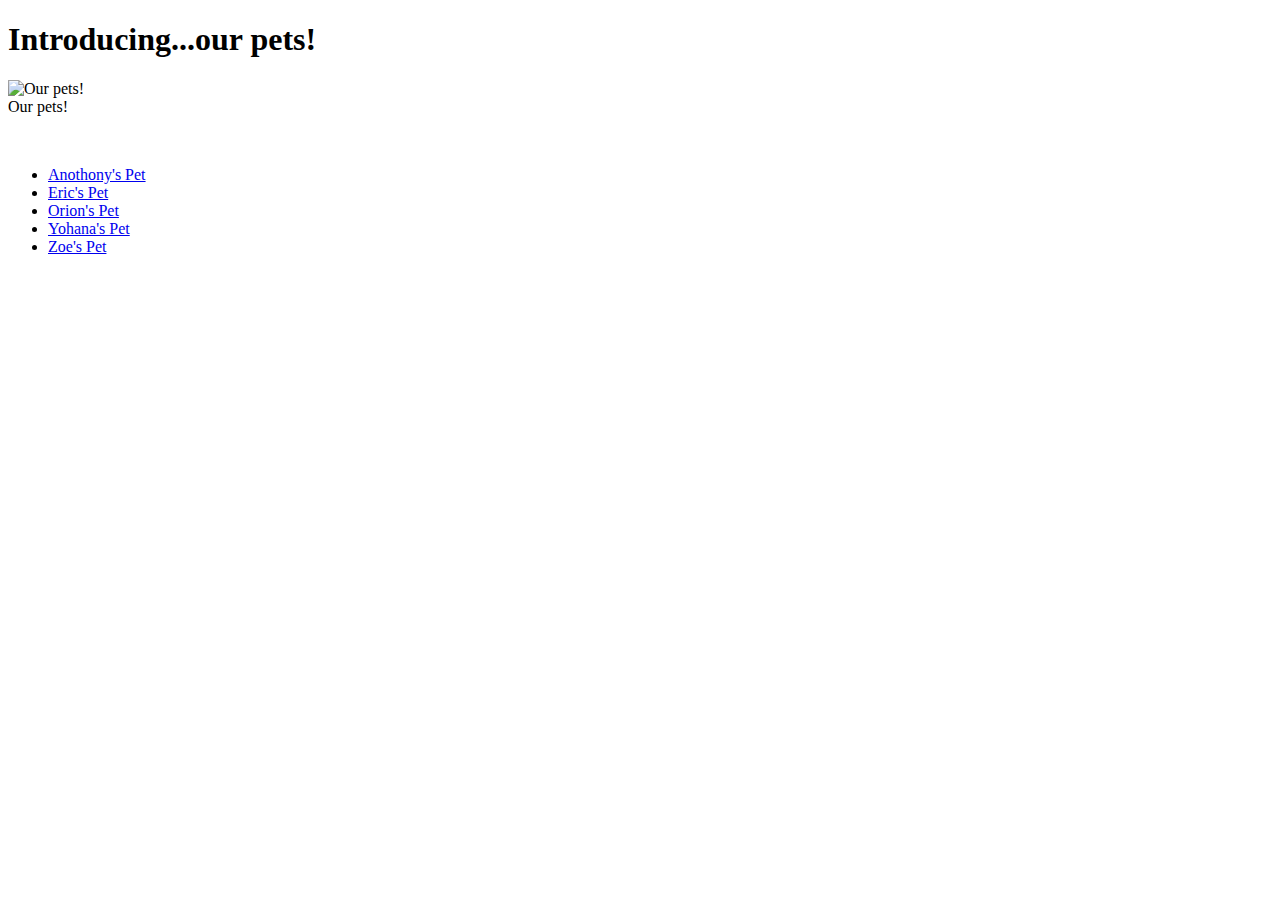
==== frontend/index.html @ 18e2e928 "Update and rename index(1).html to index.html" ====
<!DOCTYPE html>
<html>
<head>
<title>Welcome to the Great Outdoors!</title>
<link rel="stylesheet" type="text/css" href="styles/toplevel.css">
<script src="scripts/myscripts.js"></script>

</head>

<body>

<h1>Introducing...our pets!</h1>


<img src = "images/ourpets.jpg" alt="Our pets!" onmouseover="showAlt(this)" onmouseout="hideAlt(this)">
<figcaption>Our pets!</figcaption>

<p id="alttext" style="font-size:50px"> <p>

<ul>
<li><a href="anthonypet.html">Anothony's Pet</a></li>
<li><a href="ericpet.html">Eric's Pet</a></li>
<li><a href="orionpet.html">Orion's Pet</a></li>
<li><a href="yohanapet.html">Yohana's Pet</a></li>
<li><a href="zoepet.html">Zoe's Pet</a></li>
</ul>

</body>
</html>
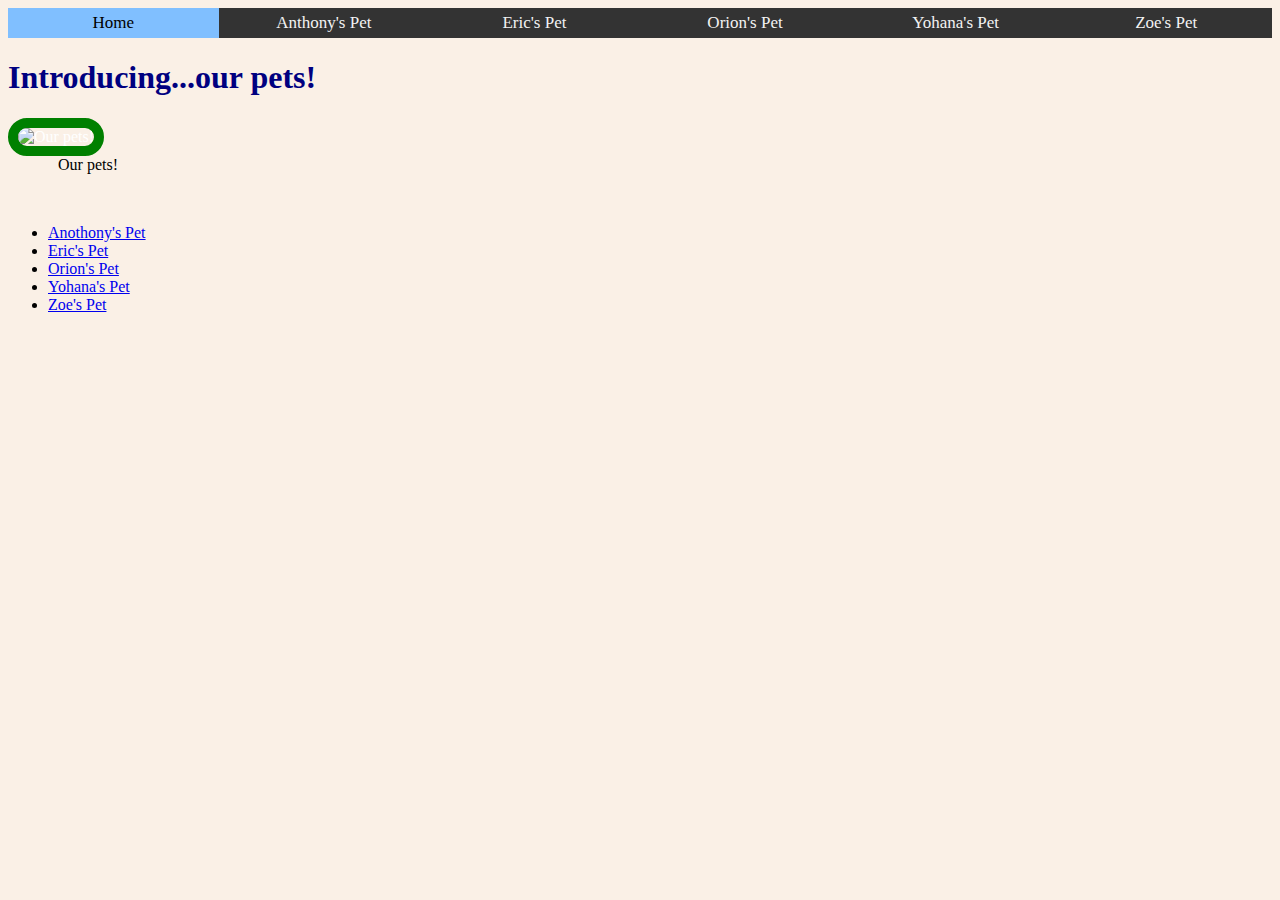
==== commit 02326755: "adding our individual pages and testing out a nav" ====
--- a/frontend/index.html
+++ b/frontend/index.html
@@ -1,17 +1,22 @@
 <!DOCTYPE html>
 <html>
 <head>
-<title>Welcome to the Great Outdoors!</title>
+<title>Introducing our pets!</title>
 <link rel="stylesheet" type="text/css" href="styles/toplevel.css">
 <script src="scripts/myscripts.js"></script>
 
 </head>
 
 <body>
-
+    <div class="topnav">
+        <a class= "active" href="index.html">Home</a>
+        <a href="anthonypet.html">Anthony's Pet</a>
+        <a href="ericpet.html">Eric's Pet</a>
+        <a href="orionpet.html">Orion's Pet</a>
+        <a href="yohanapet.html".html">Yohana's Pet</a>
+      <a href="zoepet.html">Zoe's Pet</a>
+      </div> 
 <h1>Introducing...our pets!</h1>
-
-
 <img src = "images/ourpets.jpg" alt="Our pets!" onmouseover="showAlt(this)" onmouseout="hideAlt(this)">
 <figcaption>Our pets!</figcaption>
 
--- a/frontend/styles/toplevel.css
+++ b/frontend/styles/toplevel.css
@@ -0,0 +1,51 @@
+
+body {
+  background-color: linen;
+}
+
+h1 {
+  color: navy;
+}
+
+img{
+width:300px;
+height:200px;
+border:10px solid green;
+color:white;
+border-radius:20px;
+}
+
+figcaption{
+width: 315px;
+text-align: left;
+margin-left: 50px;
+}
+.topnav {
+  display:block;
+  width:100%;
+  height:auto;
+    overflow: auto;
+    background-color: #333;
+     font-family: "Montserrat", serif;
+  }
+  
+  .topnav a {
+    float: left;
+    color: #f2f2f2;
+    text-align: center;
+  padding-top: 5px;
+  padding-bottom: 5px;
+    text-decoration: none;
+    font-size: 17px;
+      width: 16.66%; /* Six links of equal widths */
+  }
+  
+  .topnav a:hover {
+    background-color: #ddd;
+    color: black;
+  }
+  
+  .topnav a.active {
+    background-color:  #80bfff;
+    color: black;
+  }
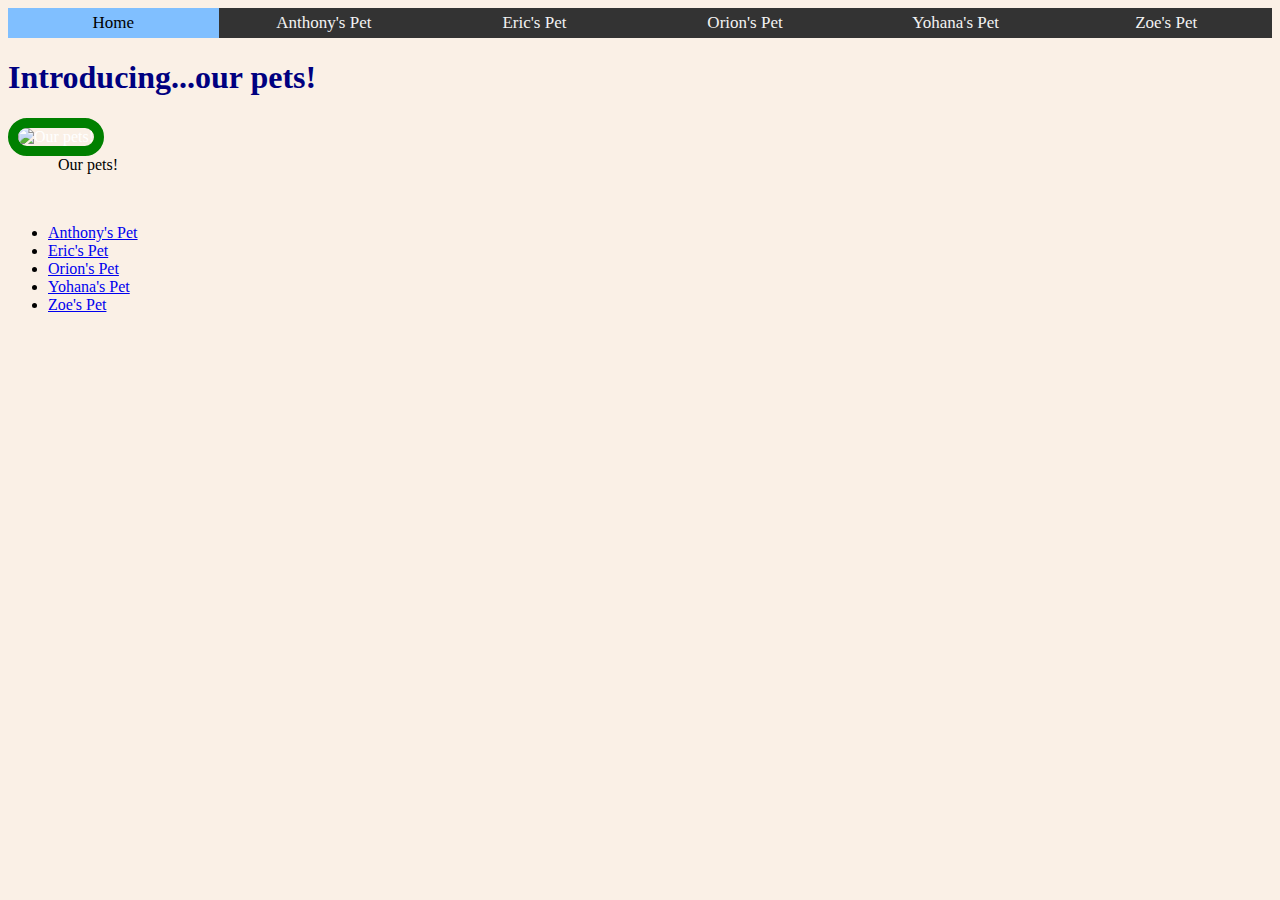
==== commit 5cb51166: "more edits. images added, margins added, etc." ====
--- a/frontend/index.html
+++ b/frontend/index.html
@@ -3,11 +3,13 @@
 <head>
 <title>Introducing our pets!</title>
 <link rel="stylesheet" type="text/css" href="styles/toplevel.css">
-<script src="scripts/myscripts.js"></script>
+
 
 </head>
 
 <body>
+    <div>
+    <script src="scripts/myscripts.js"></script>
     <div class="topnav">
         <a class= "active" href="index.html">Home</a>
         <a href="anthonypet.html">Anthony's Pet</a>
@@ -23,12 +25,12 @@
 <p id="alttext" style="font-size:50px"> <p>
 
 <ul>
-<li><a href="anthonypet.html">Anothony's Pet</a></li>
+<li><a href="anthonypet.html">Anthony's Pet</a></li>
 <li><a href="ericpet.html">Eric's Pet</a></li>
 <li><a href="orionpet.html">Orion's Pet</a></li>
 <li><a href="yohanapet.html">Yohana's Pet</a></li>
 <li><a href="zoepet.html">Zoe's Pet</a></li>
 </ul>
-
+</div>
 </body>
 </html>
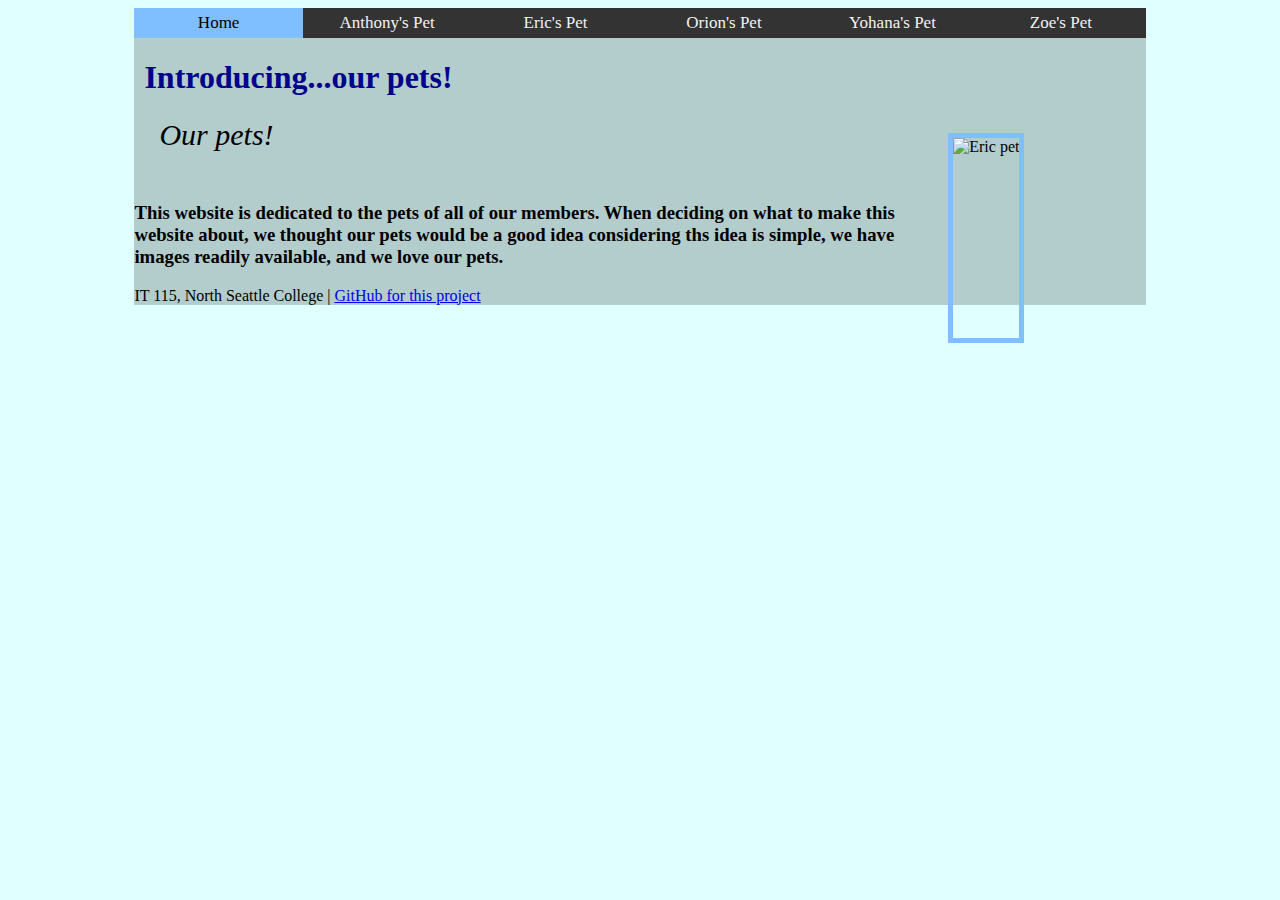
==== commit 2d64a597: "Added images to frontend pt.1" ====
--- a/frontend/index.html
+++ b/frontend/index.html
@@ -2,13 +2,13 @@
 <html>
 <head>
 <title>Introducing our pets!</title>
-<link rel="stylesheet" type="text/css" href="styles/toplevel.css">
+<link rel="stylesheet" type="text/css" href="styles/branchlevel.css">
 
 
 </head>
 
 <body>
-    <div>
+    <div class="main">
     <script src="scripts/myscripts.js"></script>
     <div class="topnav">
         <a class= "active" href="index.html">Home</a>
@@ -17,20 +17,20 @@
         <a href="orionpet.html">Orion's Pet</a>
         <a href="yohanapet.html".html">Yohana's Pet</a>
       <a href="zoepet.html">Zoe's Pet</a>
-      </div> 
+      </div>
 <h1>Introducing...our pets!</h1>
-<img src = "images/ourpets.jpg" alt="Our pets!" onmouseover="showAlt(this)" onmouseout="hideAlt(this)">
+<div id="collageImage">
+  <img alt="Eric pet"  src="images/allpets_collage.jpg" />
+</div>
 <figcaption>Our pets!</figcaption>
 
 <p id="alttext" style="font-size:50px"> <p>
 
-<ul>
-<li><a href="anthonypet.html">Anthony's Pet</a></li>
-<li><a href="ericpet.html">Eric's Pet</a></li>
-<li><a href="orionpet.html">Orion's Pet</a></li>
-<li><a href="yohanapet.html">Yohana's Pet</a></li>
-<li><a href="zoepet.html">Zoe's Pet</a></li>
-</ul>
+<h3>This website is dedicated to the pets of all of our members. When deciding on what to make this website about, we thought our pets would be a good idea considering ths idea is simple, we have images readily available, and we love our pets.</h3>
+<footer>
+  <p>IT 115, North Seattle College |
+  <a href="https://github.com/orionseattle/IT115-finalproject">GitHub for this project</a></p>
+</footer>
 </div>
 </body>
 </html>
--- a/frontend/styles/branchlevel.css
+++ b/frontend/styles/branchlevel.css
@@ -0,0 +1,63 @@
+
+body {
+  background-color: lightcyan;
+}
+
+h1 {
+  color: darkblue;
+  margin-left: 10px;
+}
+
+img{
+ width:300px;
+height:200px;
+ color:white;
+border: radius 5px;
+vertical-align: top;
+margin-right:20px;
+margin-top:15px;
+float:right;
+margin-left:5px;
+margin-bottom: 20px;
+border: 5px solid #80bfff;}
+
+figcaption{
+  width: 315px;
+  text-align: left;
+  margin-left: 25px;
+  color:black;
+  font-style: italic;
+  font-size: 30px;
+}
+.topnav {
+  display:block;
+  width:100%;
+  height:auto;
+    overflow: auto;
+    background-color: #333;
+     font-family: "Montserrat", serif;
+  }
+  
+  .topnav a {
+    float: left;
+    color: #f2f2f2;
+    text-align: center;
+  padding-top: 5px;
+  padding-bottom: 5px;
+    text-decoration: none;
+    font-size: 17px;
+      width: 16.66%; /* Six links of equal widths */
+  }
+  
+  .topnav a:hover {
+    background-color: #ddd;
+    color: black;
+  }
+  
+  .topnav a.active {
+    background-color:  #80bfff;
+    color: black;
+  }
+  div{background-color: rgba(0, 0, 0, 0.2);margin-left:20px;margin-right:20px;margin: auto;
+    width: 80%;}
+    ul,li {margin-bottom: 10px;}